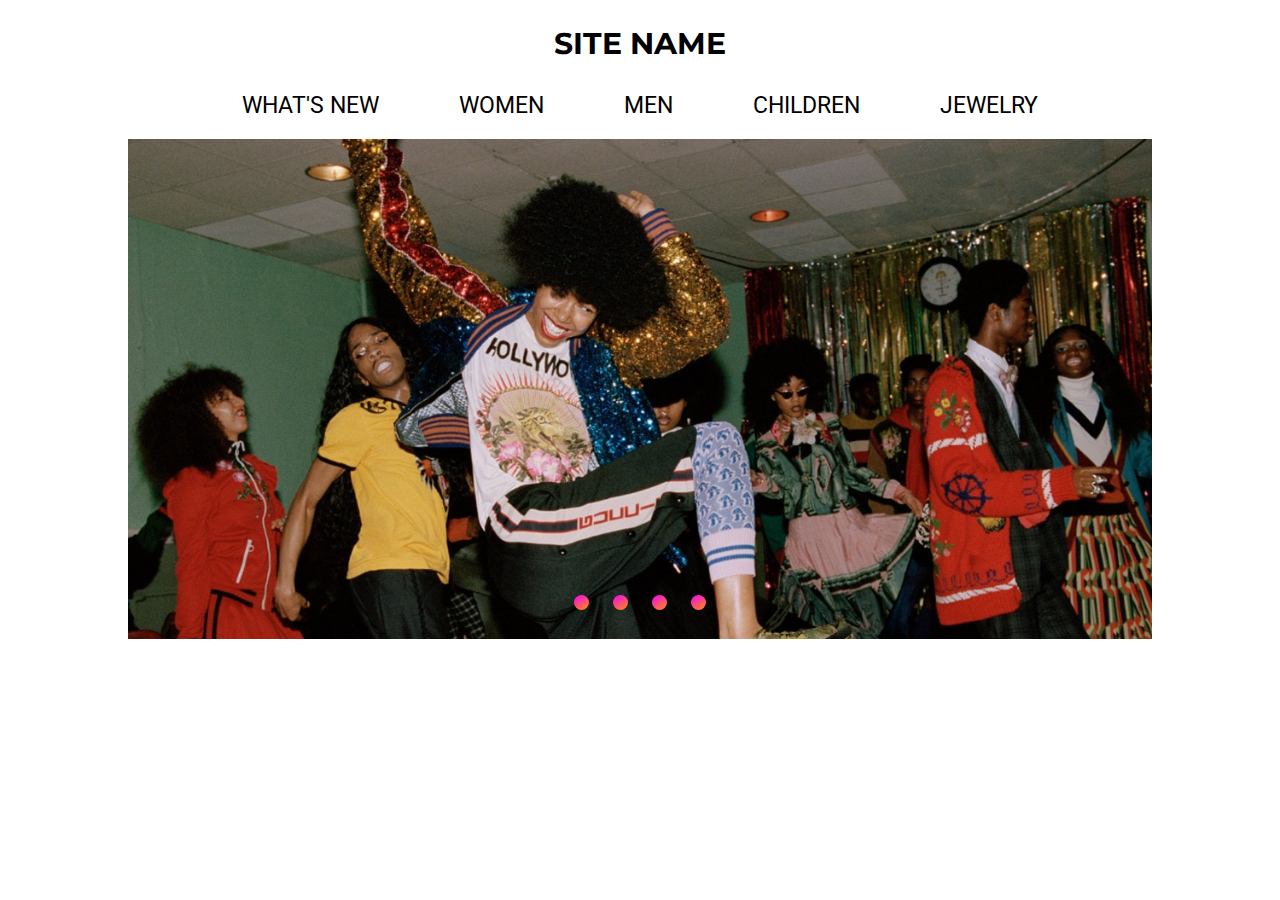
==== Shop.Web/wwwroot/index.html @ 8b4732f3 "Changed images from .avif to .png and added redirecting to pages" ====
<!DOCTYPE html>
<html lang="en">
<head>
    <link href="https://fonts.googleapis.com/css2?family=Montserrat:wght@100&display=swap" rel="stylesheet">
    <link href="https://fonts.googleapis.com/css2?family=Roboto:wght@500&display=swap" rel="stylesheet">

    <meta charset="UTF-8">
    <meta http-equiv="X-UA-Compatible" content="IE=edge">
    <meta name="viewport" content="width=device-width, initial-scale=1.0">
    <title>Fashion Site Project</title>
     <link rel="stylesheet" type="text/css" href="css/styleindex.css"/>
</head>
<body>
    <h2 class="sitename">SITE NAME</h2>
    <div class="container">
        <nav>
            
            <ul>
                
                <li><a href="whatsnew.html">WHAT'S NEW</a></li>
                <li><a href="women.html">WOMEN</a></li>
                <li><a href="men.html">MEN</a></li>
                <li><a href="children.html">CHILDREN</a></li>
                <li><a href="jewelry.html">JEWELRY</a></li>
                
            </ul>
        </nav>
    </div>

     <!-- <div class="slider">
        <div class="slides">
            <input type="radio" name="radio-btn" id="radio1">
            <input type="radio" name="radio-btn" id="radio2">
            <input type="radio" name="radio-btn" id="radio3">
            <input type="radio" name="radio-btn" id="radio4">
                <div class="slide active">
                    <img src="1.jpg" alt="">
                </div>
                <div class="slide">
                    <img src="2.jpg" alt="">
                </div>
                <div class="slide">
                    <img src="3.jpg" alt="">
                </div>
                <div class="slide">
                    <img src="4.jpg" alt="">
                </div>

                <div class="auto-nav">
                    <div class="auto-btn1"></div>
                    <div class="auto-btn2"></div>
                    <div class="auto-btn3"></div>
                    <div class="auto-btn4"></div>
                </div>
        </div>
                <div class="manual-nav">
                    <label for="radio1" for="radio1" class="manual-btn"></label>
                    <label for="radio2" for="radio2" class="manual-btn"></label>
                    <label for="radio3" for="radio3" class="manual-btn"></label>
                    <label for="radio4" for="radio4" class="manual-btn"></label>
                </div>



    </div> -->
    <!-- Slider vol2 -->
    <div class="slider-container">
        <div class="slider">
          <div class="slides">
            <div id="slides__1" class="slide">
                <img src="1.jpg" class="slide-img" alt="" />
              <!-- <span class="slide__text">1</span>
              <a class="slide__prev" href="#slides__4" title="Next"></a>
              <a class="slide__next" href="#slides__2" title="Next"></a> -->
            </div>
            <div id="slides__2" class="slide">
                <img src="2.jpg" class="slide-img" alt="" />

              <!-- <span class="slide__text">2</span>
              <a class="slide__prev" href="#slides__1" title="Prev"></a>
              <a class="slide__next" href="#slides__3" title="Next"></a> -->
            </div>
            <div id="slides__3" class="slide">
                <img src="3.jpg" class="slide-img" alt="" />

              <!-- <span class="slide__text">3</span>
              <a class="slide__prev" href="#slides__2" title="Prev"></a>
              <a class="slide__next" href="#slides__4" title="Next"></a> -->
            </div>
            <div id="slides__4" class="slide">
                <img src="41.jpg" class="slide-img" alt="" />

              <!-- <span class="slide__text">4</span>
              <a class="slide__prev" href="#slides__3" title="Prev"></a>
              <a class="slide__next" href="#slides__1" title="Prev"></a> -->
            </div>
          </div>
          <div class="slider__nav">
            <a class="slider__navlink" href="#slides__1"></a>
            <a class="slider__navlink" href="#slides__2"></a>
            <a class="slider__navlink" href="#slides__3"></a>
            <a class="slider__navlink" href="#slides__4"></a>
          </div>
        </div>
      </div>
    


</body>
</html>
---- Shop.Web/wwwroot/css/styleindex.css ----
.sitename{
    text-align: center;
    justify-content: space-between;
    font-size: 30px;
    font-family: 'Montserrat', sans-serif;
}

body {
    margin: 0;
}
/* navigation for the other pages */
nav{
    display: flex;
    justify-content: space-between;
    padding-top: 5px;
    margin: 0 auto;
    text-align: center;
    position: relative;
    
   
}
nav ul{
    margin: 0;
    padding: 0;
    list-style: none;
    list-style-type: none;
    margin: auto;
    width: 100%;
    display: flex;
    align-items: center;
    justify-content: center;
    
    
}
nav li {
    padding: 0 40px 0 40px;
    text-align: center;
    display: inline-block;
  }

nav a{
    color: black;
    text-decoration: none;
    text-transform: uppercase;
    margin: auto property;
    font-size: 23px;
    font-family: 'Roboto', sans-serif;    
}

/*navigation*/

/* .slider{
    width: 100%;
    height: 500px;
    overflow: hidden;
}
.slides{
    width: 500%;
    height: 500px;
    display: flex;
}
.slides input{
    display: none;
}
.slide{
    width: 20%;
    transition: 2s;
}
.slide img{
    width: 100%;
    height: 500px;
} */

/* manual navigation */

/* .manual-nav{
    position: absolute;
    width: 100%;
    margin-top: -40px;
    display: flex;
    justify-content: center;

}
.manual-btn{
    border: 2px solid white;
    padding: 5px;
    border-radius: 10px;
    cursor: pointer;
    transition: 1s;
}
.manual-btn:not(:last-child){
    margin-right: 20px;
}
.manual-btn:hover{
    background: #fcf8fa;
}
#radio1:checked ~ .active{
    margin-left: 0;
}
#radio2:checked ~ .active{
    margin-left: -20%;
}
#radio3:checked ~ .active{
    margin-left: -40%;
}
#radio4:checked ~ .active{
    margin-left: -60%;
} */

/* auto navigation */

/* .navigation-auto{
    
} */

/*navigation V2*/

.slider-container {
    /* background: linear-gradient(
      149deg,
      rgb(247, 0, 255) 0%,
      rgb(255, 145, 0) 100%
    ); */
    display: flex;
    align-items: center;
    justify-content: center;
    height: 100%;
  }
  
  .slider {
    width: 100%;
    max-width: 80%;
    height: 500px;
    margin: 20px;
    text-align: center;
    /* border-radius: 20px; */
    overflow: hidden;
    position: relative;
  }
  
  .slides {
    display: flex;
    overflow-x: scroll;
    position: relative;
    scroll-behavior: smooth;
    scroll-snap-type: x mandatory;
  }
  
  .slide:nth-of-type(even) {
    background-color: rgb(250, 246, 212);
  }
  
  .slide {
    display: flex;
    justify-content: center;
    align-items: center;
    flex-shrink: 0;
    width: 100%;
    height: 100%;
    scroll-snap-align: center;
    margin-right: 0px;
    box-sizing: border-box;
    background: white;
    transform-origin: center center;
    transform: scale(1);
  }


  
  .slide__text {
    font-size: 40px;
    font-weight: bold;
    font-family: sans-serif;
  }
  
  .slide a {
    background: none;
    border: none;
  }
  
  a.slide__prev,
  .slider::before {
    transform: rotate(135deg);
    -webkit-transform: rotate(135deg);
    left: 5%;
  }
  
  a.slide__next,
  .slider::after {
    transform: rotate(-45deg);
    -webkit-transform: rotate(-45deg);
    right: 5%;
  }

  .slide-img {
    height: 100%;
    width: 100%;
    overflow: hidden;
  }
  
  /* .slider::before,
  .slider::after,
  .slide__prev,
  .slide__next {
    position: absolute;
    top: 48%;
    width: 35px;
    height: 35px;
    border: solid black;
    border-width: 0 4px 4px 0;
    padding: 3px;
    box-sizing: border-box;
  } */
  
  .slider::before,
  .slider::after {
    content: "";
    z-index: 1;
    background: none;
    pointer-events: none;
  }
  
  .slider__nav {
    box-sizing: border-box;
    position: absolute;
    bottom: 5%;
    left: 50%;
    width: 200px;
    margin-left: -100px;
    text-align: center;
  }
  
  .slider__navlink {
    display: inline-block;
    height: 15px;
    width: 15px;
    border-radius: 50%;
    margin: 0 10px 0 10px;
    background: linear-gradient(
      149deg,
      rgb(247, 0, 255) 0%,
      rgb(255, 145, 0) 100%
    );
  }
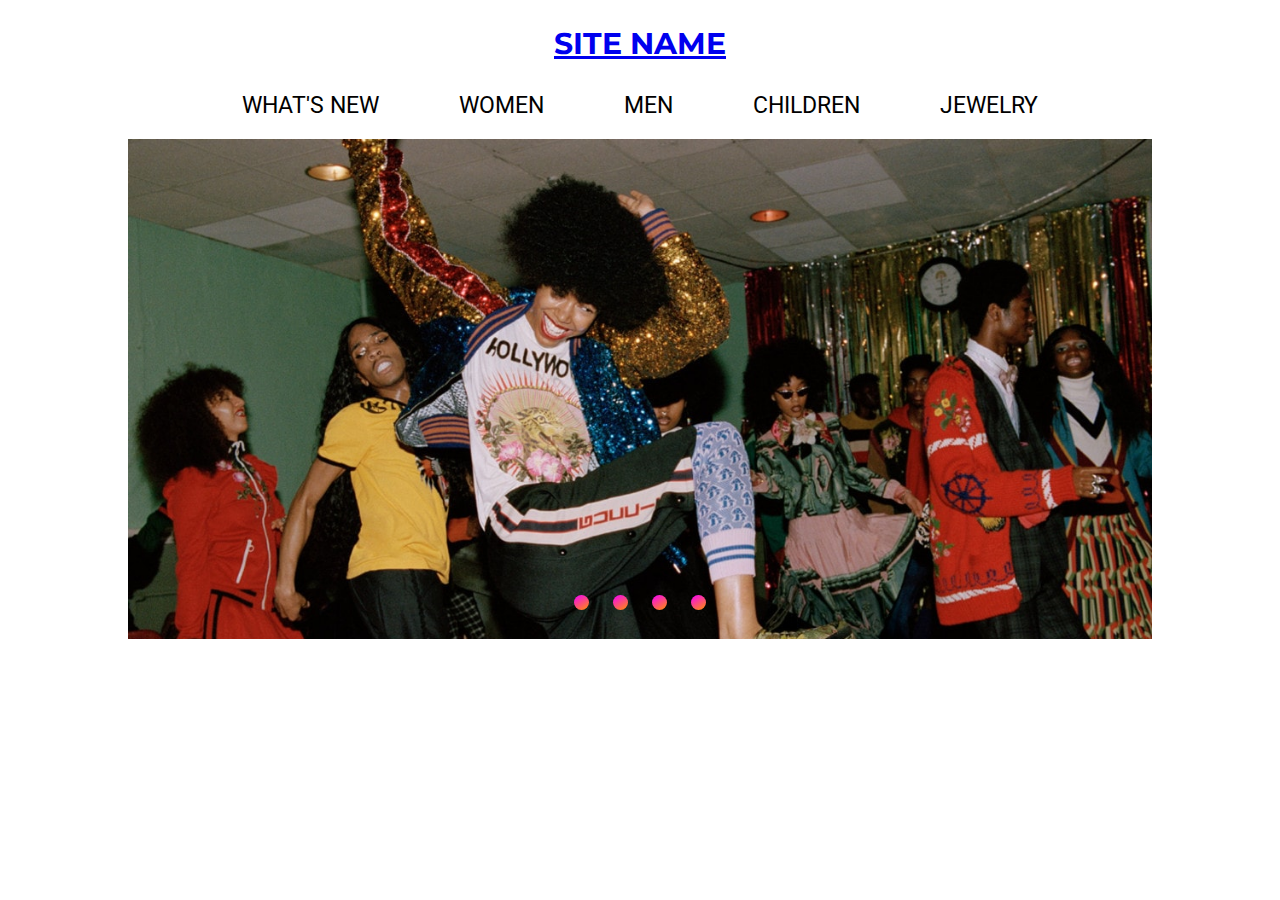
==== commit 2d232ffa: "Removed .cshtml from the Views/Folder" ====
--- a/Shop.Web/wwwroot/index.html
+++ b/Shop.Web/wwwroot/index.html
@@ -11,7 +11,7 @@
      <link rel="stylesheet" type="text/css" href="css/styleindex.css"/>
 </head>
 <body>
-    <h2 class="sitename">SITE NAME</h2>
+    <h2 class="sitename"><a href="index.html">SITE NAME</a></h2>
     <div class="container">
         <nav>
             
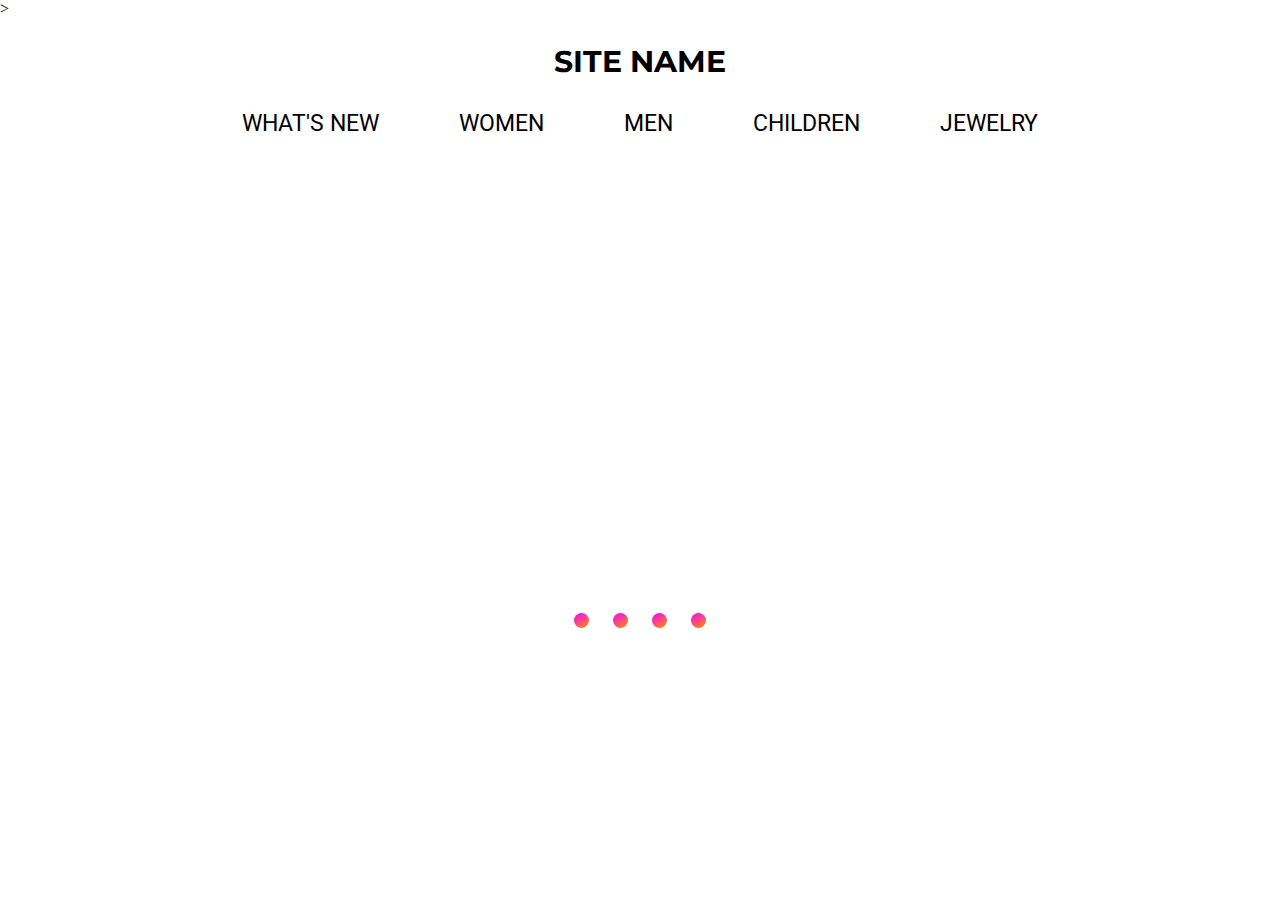
==== commit 7221c9d6: "update" ====
--- a/Shop.Web/wwwroot/index.html
+++ b/Shop.Web/wwwroot/index.html
@@ -8,87 +8,55 @@
     <meta http-equiv="X-UA-Compatible" content="IE=edge">
     <meta name="viewport" content="width=device-width, initial-scale=1.0">
     <title>Fashion Site Project</title>
-     <link rel="stylesheet" type="text/css" href="css/styleindex.css"/>
+     <link rel="stylesheet" type="text/css" href="/Shop.Web\wwwroot\css\styleindex.css"/> >
 </head>
 <body>
-    <h2 class="sitename"><a href="index.html">SITE NAME</a></h2>
+    <h2 class="sitename">SITE NAME</h2>
     <div class="container">
         <nav>
             
             <ul>
                 
-                <li><a href="whatsnew.html">WHAT'S NEW</a></li>
-                <li><a href="women.html">WOMEN</a></li>
-                <li><a href="men.html">MEN</a></li>
-                <li><a href="children.html">CHILDREN</a></li>
-                <li><a href="jewelry.html">JEWELRY</a></li>
+                <li><a href="#">WHAT'S NEW</a></li>
+                <li><a href="#">WOMEN</a></li>
+                <li><a href="#">MEN</a></li>
+                <li><a href="#">CHILDREN</a></li>
+                <li><a href="#">JEWELRY</a></li>
                 
             </ul>
         </nav>
     </div>
 
-     <!-- <div class="slider">
-        <div class="slides">
-            <input type="radio" name="radio-btn" id="radio1">
-            <input type="radio" name="radio-btn" id="radio2">
-            <input type="radio" name="radio-btn" id="radio3">
-            <input type="radio" name="radio-btn" id="radio4">
-                <div class="slide active">
-                    <img src="1.jpg" alt="">
-                </div>
-                <div class="slide">
-                    <img src="2.jpg" alt="">
-                </div>
-                <div class="slide">
-                    <img src="3.jpg" alt="">
-                </div>
-                <div class="slide">
-                    <img src="4.jpg" alt="">
-                </div>
-
-                <div class="auto-nav">
-                    <div class="auto-btn1"></div>
-                    <div class="auto-btn2"></div>
-                    <div class="auto-btn3"></div>
-                    <div class="auto-btn4"></div>
-                </div>
-        </div>
-                <div class="manual-nav">
-                    <label for="radio1" for="radio1" class="manual-btn"></label>
-                    <label for="radio2" for="radio2" class="manual-btn"></label>
-                    <label for="radio3" for="radio3" class="manual-btn"></label>
-                    <label for="radio4" for="radio4" class="manual-btn"></label>
-                </div>
-
-
-
-    </div> -->
-    <!-- Slider vol2 -->
+    <!-- Slider -->
     <div class="slider-container">
         <div class="slider">
           <div class="slides">
             <div id="slides__1" class="slide">
-                <img src="1.jpg" class="slide-img" alt="" />
+                <!-- <img src="/Shop.Web\wwwroot/12.jpg" class="slide-img" alt="" /> -->
+                <div id="slide-one" class="slide-img"></div>
               <!-- <span class="slide__text">1</span>
               <a class="slide__prev" href="#slides__4" title="Next"></a>
               <a class="slide__next" href="#slides__2" title="Next"></a> -->
             </div>
             <div id="slides__2" class="slide">
-                <img src="2.jpg" class="slide-img" alt="" />
+                <!-- <img src="/Shop.Web\wwwroot/22.jpg" class="slide-img" alt="" /> -->
+                <div id="slide-two" class="slide-img"></div>
 
               <!-- <span class="slide__text">2</span>
               <a class="slide__prev" href="#slides__1" title="Prev"></a>
               <a class="slide__next" href="#slides__3" title="Next"></a> -->
             </div>
             <div id="slides__3" class="slide">
-                <img src="3.jpg" class="slide-img" alt="" />
+                <!-- <img src="/Shop.Web\wwwroot/32.jpg" class="slide-img" alt="" /> -->
+                <div id="slide-three" class="slide-img"></div>
 
               <!-- <span class="slide__text">3</span>
               <a class="slide__prev" href="#slides__2" title="Prev"></a>
               <a class="slide__next" href="#slides__4" title="Next"></a> -->
             </div>
             <div id="slides__4" class="slide">
-                <img src="41.jpg" class="slide-img" alt="" />
+                <!-- <img src="/Shop.Web\wwwroot/42.jpg" class="slide-img" alt="" /> -->
+                <div id="slide-four" class="slide-img"></div>
 
               <!-- <span class="slide__text">4</span>
               <a class="slide__prev" href="#slides__3" title="Prev"></a>
@@ -104,7 +72,9 @@
         </div>
       </div>
     
+      
+    
 
 
 </body>
-</html>+</html>
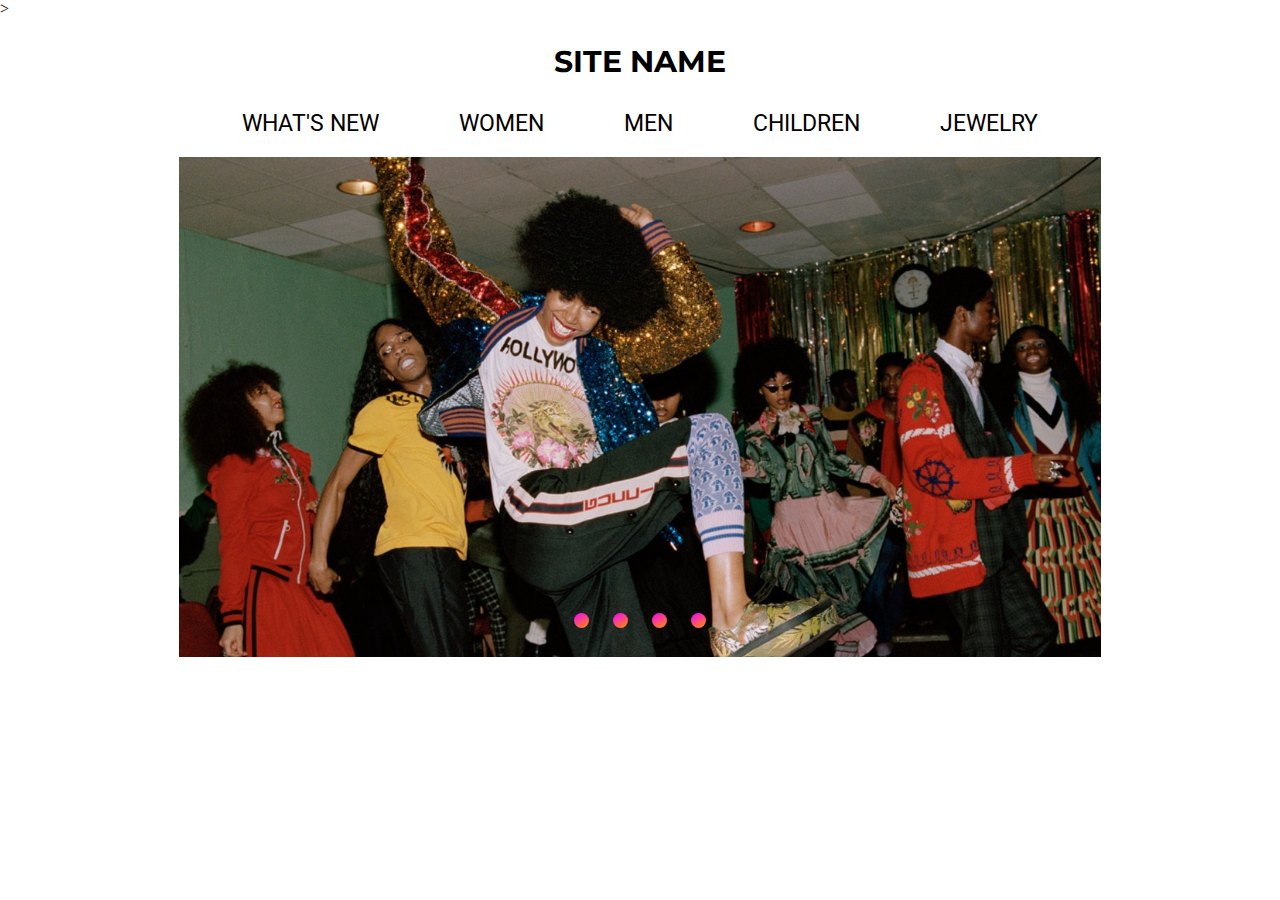
==== commit 4aac7154: "Stuff" ====
--- a/Shop.Web/wwwroot/index.html
+++ b/Shop.Web/wwwroot/index.html
@@ -8,7 +8,7 @@
     <meta http-equiv="X-UA-Compatible" content="IE=edge">
     <meta name="viewport" content="width=device-width, initial-scale=1.0">
     <title>Fashion Site Project</title>
-     <link rel="stylesheet" type="text/css" href="/Shop.Web\wwwroot\css\styleindex.css"/> >
+     <link rel="stylesheet" type="text/css" href="css/styleindex.css"/> >
 </head>
 <body>
     <h2 class="sitename">SITE NAME</h2>
--- a/Shop.Web/wwwroot/css/styleindex.css
+++ b/Shop.Web/wwwroot/css/styleindex.css
@@ -0,0 +1,264 @@
+.sitename{
+    text-align: center;
+    justify-content: space-between;
+    font-size: 30px;
+    font-family: 'Montserrat', sans-serif;
+}
+
+body {
+    margin: 0;
+}
+/* navigation for the other pages */
+nav{
+    display: flex;
+    justify-content: space-between;
+    padding-top: 5px;
+    margin: 0 auto;
+    text-align: center;
+    position: relative;
+    
+   
+}
+nav ul{
+    margin: 0;
+    padding: 0;
+    list-style: none;
+    list-style-type: none;
+    margin: auto;
+    width: 100%;
+    display: flex;
+    align-items: center;
+    justify-content: center;
+    
+    
+}
+nav li {
+    padding: 0 40px 0 40px;
+    text-align: center;
+    display: inline-block;
+  }
+
+nav a{
+    color: black;
+    text-decoration: none;
+    text-transform: uppercase;
+    margin: auto property;
+    font-size: 23px;
+    font-family: 'Roboto', sans-serif;    
+}
+
+/*navigation*/
+
+/* .slider{
+    width: 100%;
+    height: 500px;
+    overflow: hidden;
+}
+.slides{
+    width: 500%;
+    height: 500px;
+    display: flex;
+}
+.slides input{
+    display: none;
+}
+.slide{
+    width: 20%;
+    transition: 2s;
+}
+.slide img{
+    width: 100%;
+    height: 500px;
+} */
+
+/* manual navigation */
+
+/* .manual-nav{
+    position: absolute;
+    width: 100%;
+    margin-top: -40px;
+    display: flex;
+    justify-content: center;
+
+}
+.manual-btn{
+    border: 2px solid white;
+    padding: 5px;
+    border-radius: 10px;
+    cursor: pointer;
+    transition: 1s;
+}
+.manual-btn:not(:last-child){
+    margin-right: 20px;
+}
+.manual-btn:hover{
+    background: #fcf8fa;
+}
+#radio1:checked ~ .active{
+    margin-left: 0;
+}
+#radio2:checked ~ .active{
+    margin-left: -20%;
+}
+#radio3:checked ~ .active{
+    margin-left: -40%;
+}
+#radio4:checked ~ .active{
+    margin-left: -60%;
+} */
+
+/* auto navigation */
+
+/* .navigation-auto{
+    
+} */
+
+/*navigation V2*/
+
+.slider-container {
+    /* background: linear-gradient(
+      149deg,
+      rgb(247, 0, 255) 0%,
+      rgb(255, 145, 0) 100%
+    ); */
+    display: flex;
+    align-items: center;
+    justify-content: center;
+    height: 100%;
+  }
+  
+  .slider {
+    width: 100%;
+    max-width: 80%;
+    height: 500px;
+    margin: 20px;
+    text-align: center;
+    /* border-radius: 20px; */
+    overflow: hidden;
+    position: relative;
+  }
+  
+  .slides {
+    display: flex;
+    overflow-x: scroll;
+    position: relative;
+    scroll-behavior: smooth;
+    scroll-snap-type: x mandatory;
+  }
+  
+  .slide:nth-of-type(even) {
+    background-color: rgb(250, 246, 212);
+  }
+  
+  .slide {
+    display: flex;
+    justify-content: center;
+    align-items: center;
+    flex-shrink: 0;
+    width: 100%;
+    height: 100%;
+    scroll-snap-align: center;
+    margin-right: 0px;
+    box-sizing: border-box;
+    background: white;
+    transform-origin: center center;
+    transform: scale(1);
+  }
+
+
+  
+  .slide__text {
+    font-size: 40px;
+    font-weight: bold;
+    font-family: sans-serif;
+  }
+  
+  .slide a {
+    background: none;
+    border: none;
+  }
+  
+  a.slide__prev,
+  .slider::before {
+    transform: rotate(135deg);
+    -webkit-transform: rotate(135deg);
+    left: 5%;
+  }
+  
+  a.slide__next,
+  .slider::after {
+    transform: rotate(-45deg);
+    -webkit-transform: rotate(-45deg);
+    right: 5%;
+  }
+  #slide-one {
+    background-image: url("../1.jpg");
+  }
+  #slide-two {
+    background-image: url("../2.jpg");
+    
+  }
+  #slide-three {
+    background-image: url("../3.jpg");
+    
+  }
+  #slide-four {
+    background-image: url("../41.jpg");
+    
+  }
+  .slide-img {
+    height: 600px;
+    width: 90%;
+    /* overflow: hidden;
+    aspect-ratio: 16 / 9; */
+ 
+    background-repeat: no-repeat;
+    background-position: 50% 0;
+    background-size: cover;
+  }
+  
+  /* .slider::before,
+  .slider::after,
+  .slide__prev,
+  .slide__next {
+    position: absolute;
+    top: 48%;
+    width: 35px;
+    height: 35px;
+    border: solid black;
+    border-width: 0 4px 4px 0;
+    padding: 3px;
+    box-sizing: border-box;
+  } */
+  
+  .slider::before,
+  .slider::after {
+    content: "";
+    z-index: 1;
+    background: none;
+    pointer-events: none;
+  }
+  
+  .slider__nav {
+    box-sizing: border-box;
+    position: absolute;
+    bottom: 5%;
+    left: 50%;
+    width: 200px;
+    margin-left: -100px;
+    text-align: center;
+  }
+  
+  .slider__navlink {
+    display: inline-block;
+    height: 15px;
+    width: 15px;
+    border-radius: 50%;
+    margin: 0 10px 0 10px;
+    background: linear-gradient(
+      149deg,
+      rgb(247, 0, 255) 0%,
+      rgb(255, 145, 0) 100%
+    );
+  }
+
